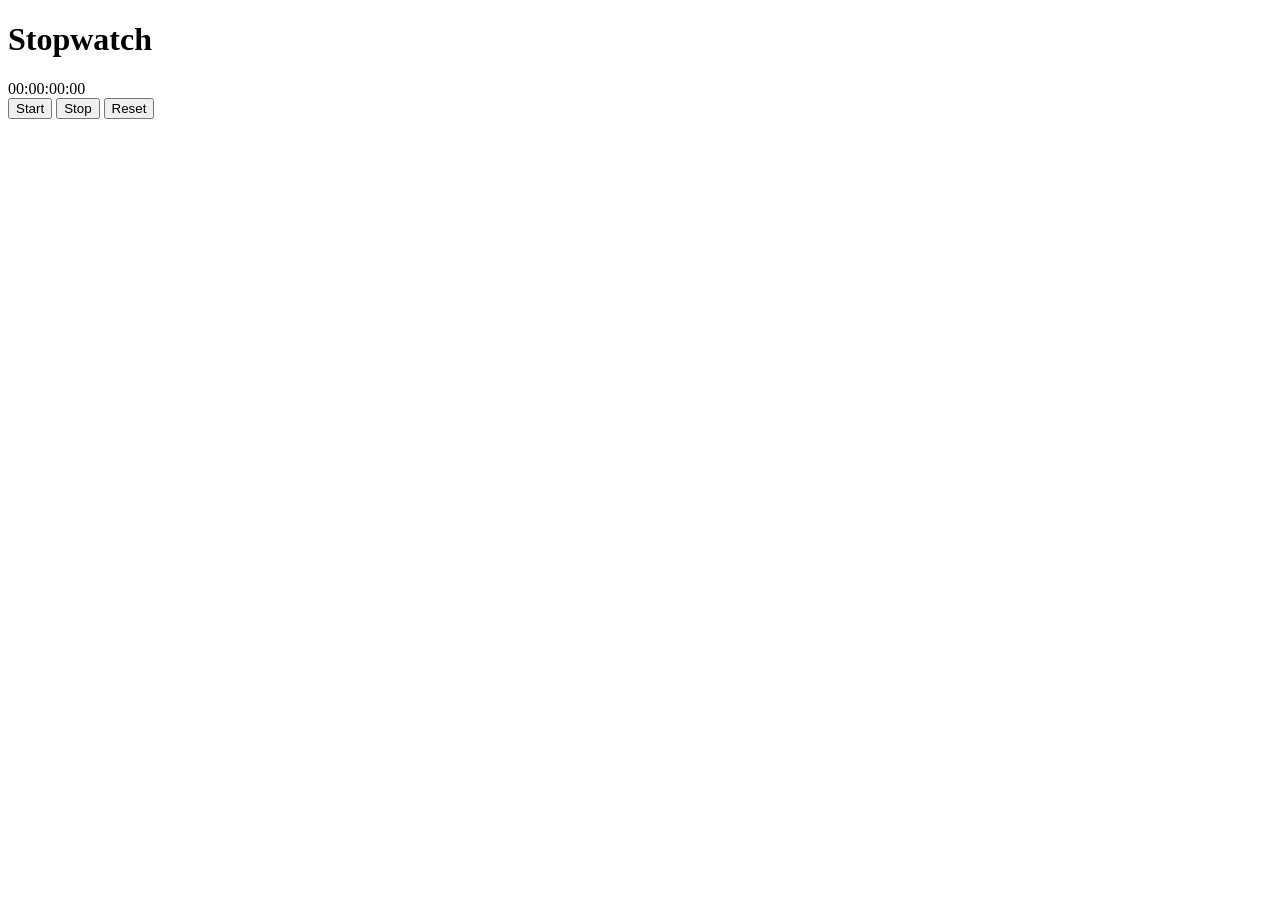
==== stopwatch.html @ f40933b7 "Add files via upload" ====
<!DOCTYPE html>
<html lang="en">
<head>
  <meta charset="UTF-8">
  <meta name="viewport" content="width=device-width, initial-scale=1.0">
  <title>Document</title>
  <link rel="stylesheet" href="style1.css">
</head>
<body>
  <h1 id="myH1">Stopwatch</h1>
  
  <div id="container">
    <div id="display">00:00:00:00</div>
    <div id="controls">
      <button id="startBtn" onclick="start()">Start</button>
      <button id="stopBtn" onclick="stop()">Stop</button>
      <button id="resetBtn" onclick="reset()">Reset</button>
    </div>
  </div>



  
  <script src="stopWatch.js"></script>
  <script>
const display = document.getElementById('display');
let timer = null;
let startTime = 0;
let elapsedTime = 0;
let isRunning = false;
function start(){
  if(!isRunning){
    startTime = Date.now() - elapsedTime;
    timer = setInterval(update, 10);
    isRunning = true;
  }
  // console.log(startTime);
}

function reset(){
clearInterval(timer);
startTime = 0;
elapsedTime = 0;
isRunning = false;
display.textContent = `00:00:00:00`;

}

function stop(){
  if(isRunning) {
    clearInterval(timer);
    elapsedTime = Date.now() - startTime;
    isRunning = false;
  }

}

function update(){
  const currentTime = Date.now();
  elapsedTime = currentTime - startTime;
  let hours = Math.floor(elapsedTime / (1000 * 60 * 60));
  let minutes = Math.floor(elapsedTime / (1000 * 60) % 60);
  let seconds = Math.floor(elapsedTime / 1000 % 60);
  let milliseconds = Math.floor(elapsedTime % 1000 / 10);

  hours = String(hours).padStart(2, '0');
  minutes = String(minutes).padStart(2, '0');
  seconds = String(seconds).padStart(2, '0');
  milliseconds = String(milliseconds).padStart(2, '0');

  display.textContent = `${hours}:${minutes}:${seconds}:${milliseconds}`;
}
  </script>
</body>
</html>
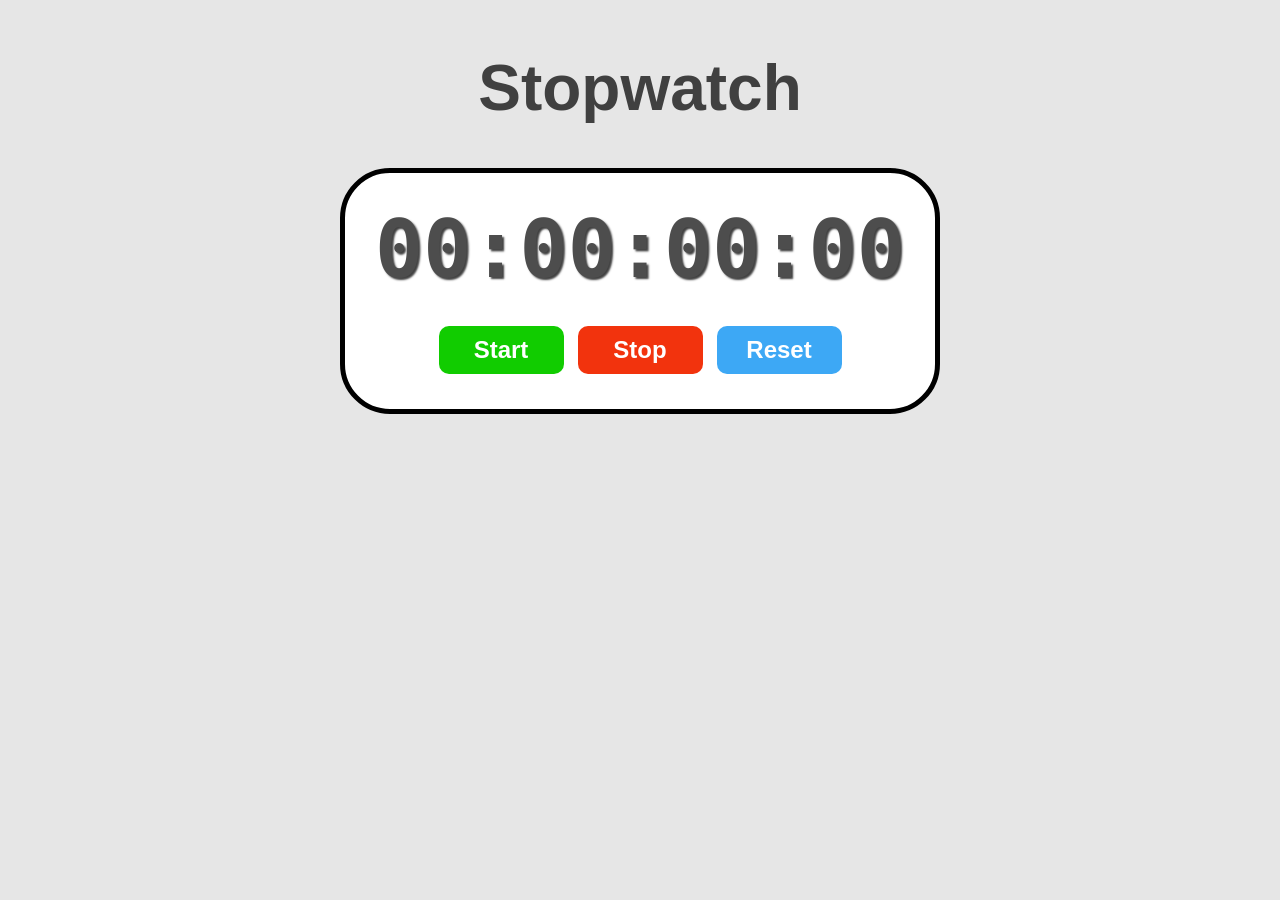
==== commit 58950b9e: "modified stopwatch with css" ====
--- a/stopwatch.html
+++ b/stopwatch.html
@@ -5,6 +5,68 @@
   <meta name="viewport" content="width=device-width, initial-scale=1.0">
   <title>Document</title>
   <link rel="stylesheet" href="style1.css">
+  <style>
+body{
+  display: flex;
+  flex-direction: column;
+  align-items: center;
+  background-color: hsl(0, 0%, 90%);
+}
+h1{
+  font-size: 4rem;
+  font-family: Arial, sans-serif;
+  color: hsl(0, 0%, 25%);
+  
+}
+#container{
+  display: flex;
+  flex-direction: column;
+  align-items: center;
+  padding: 30px;
+  background-color: white;
+  border: 5px solid;
+  border-radius: 50px;
+}
+#display{
+  font-size: 5rem;
+  font-family: monospace;
+  font-weight: bold;
+  color: hsl(0, 0%, 30%);
+  text-shadow: 2px 2px 2px hsla(0, 0%, 0%, 0.75);
+  margin-bottom: 25px;
+}
+#controls button{
+  padding: 10px 20px;
+  font-size: 1.5rem;
+  font-weight: bold;
+  margin: 5px;
+  min-width: 125px;
+  border-radius: 10px;
+  border: none;
+  cursor: pointer;
+  color: white;
+  transition: background-color 0.5s ease;
+}
+#startBtn{
+  background-color: hsl(115, 100%, 40%);
+}
+#startBtn:hover{
+  background-color: hsl(115, 100%, 30%);
+}
+#stopBtn{
+  background-color: hsl(10, 90%, 50%);
+}
+#stopBtn:hover{
+  background-color: hsl(10, 90%, 40%);
+}
+#resetBtn{
+  background-color: hsl(205, 90%, 60%);
+}
+#resetBtn:hover{
+  background-color: hsl(205, 90%, 50%);
+}
+
+  </style>
 </head>
 <body>
   <h1 id="myH1">Stopwatch</h1>
